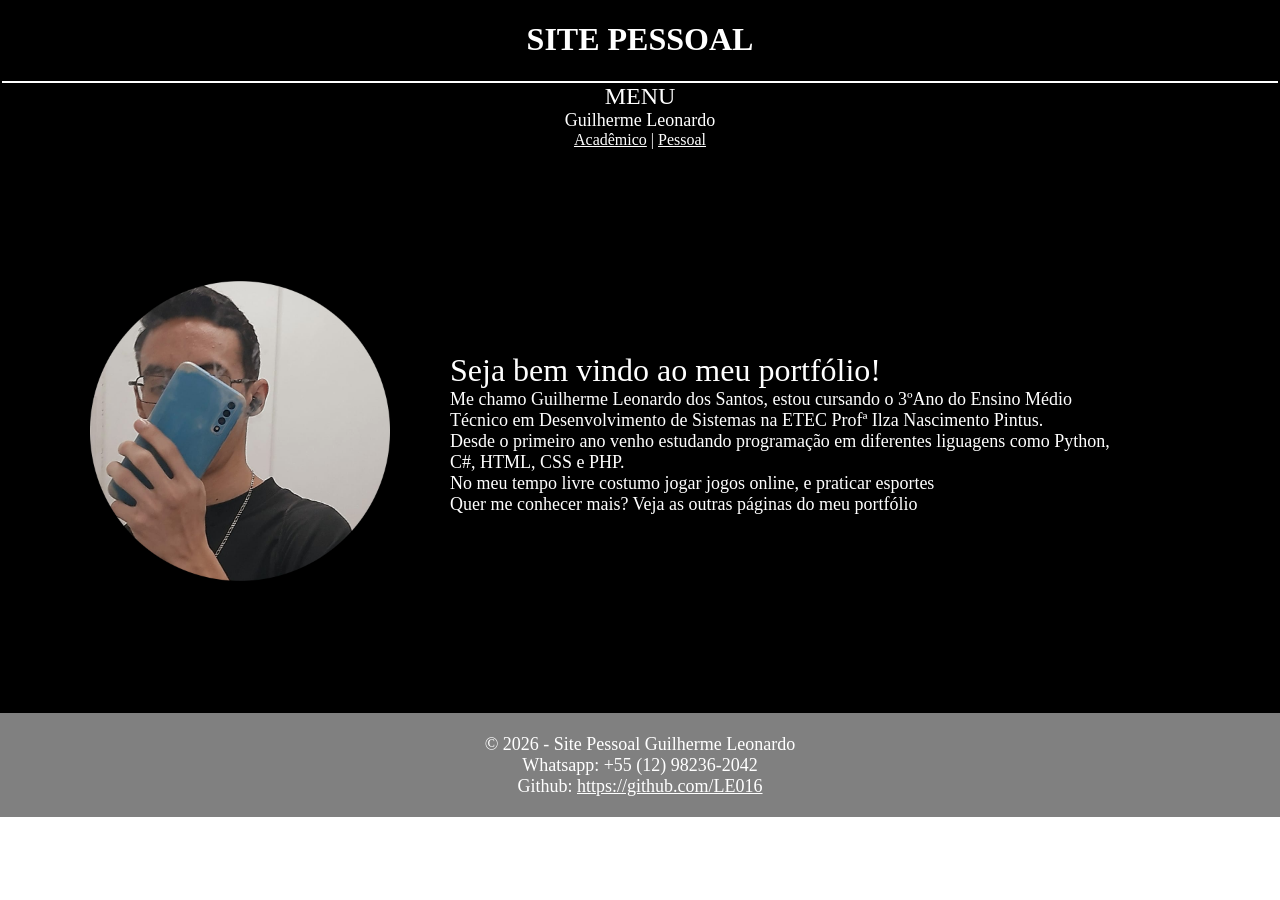
==== site pessoal/index.html @ ac3ce4ae "Primeiro commit, site pessoal - 09/03/2026 22:56" ====
<!DOCTYPE html>
<html lang="pt-br" >
<head>
    <meta charset="UTF-8">
    <meta name="viewport" content="width=device-width, initial-scale=1.0">
    <title>Site Pessoal</title>
    <style>
        *{
            margin: 0;
            padding: 0;
            color: white;
        }
    </style>
</head>
<body>
    <table width="100%" bgcolor="black">
        <!-- HEADER -->
        <tr>
            <td align="center" height="75">
                <h1>SITE PESSOAL</h1>
            </td>
        </tr>
        <tr></tr>
        <tr align="center">
            <td>
                <hr size="2" color="white">
                <p><font size="5">MENU</font></p>
                <font family="sans-serif" size="4">Guilherme Leonardo</font>
                <p><a href="1ano.html">Acadêmico</a> | <a href="pessoal.html">Pessoal</a></p>
            </td>
        </tr>

        <!-- MAIN -->
        <tr>
            <table width="100%" bgcolor="black" cellspacing="30">
                <tr height="500">
                    <th>
                        <td align="right"><img src="images/eu.png" width="300" height="300"></td>
                    </th>
                    <th>
                        <td width="60%">
                            <font size="6"><p>Seja bem vindo ao meu portfólio!</p></font>
                            <font size="4">
                                <p>Me chamo Guilherme Leonardo dos Santos, estou cursando o 3ºAno do Ensino Médio Técnico em Desenvolvimento de Sistemas na ETEC Profª Ilza Nascimento Pintus.</p>
                                <p>Desde o primeiro ano venho estudando programação em diferentes liguagens como Python, C#, HTML, CSS e PHP.</p>
                                <p>No meu tempo livre costumo jogar jogos online, e praticar esportes</p>
                                <p>Quer me conhecer mais? Veja as outras páginas do meu portfólio</p>
                            </font>
                        </td>
                    </th>
                    <th width="10%"></th>
                </tr>
            </table>
        </tr>

        <!-- FOOTER -->
        <tr>
            <table width="100%" bgcolor="gray">
                <td align="center" height="100">
                    <font size="4">
                    <p>© 2026 - Site Pessoal Guilherme Leonardo</p>
                    <p>Whatsapp: +55 (12) 98236-2042</p>
                    <p>Github: <a href="https://github.com/LE016">https://github.com/LE016</a></p>
                    </font>
                </td>
            </table>
        </tr>
    </table>
</body>
</html>
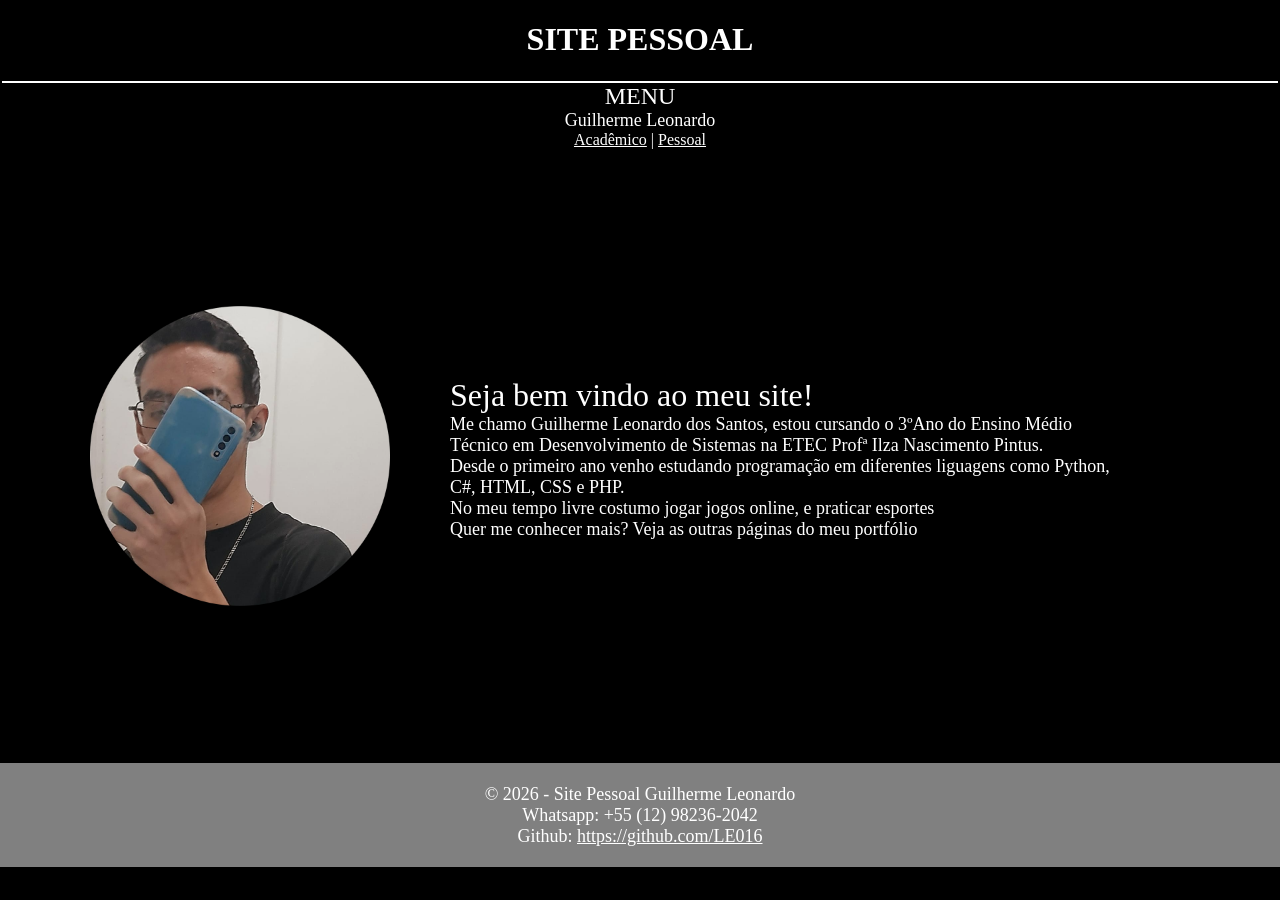
==== commit 5697e425: "Correção de erros e finalização - 09/03/2026 23:11" ====
--- a/site pessoal/index.html
+++ b/site pessoal/index.html
@@ -12,7 +12,7 @@
         }
     </style>
 </head>
-<body>
+<body bgcolor="black">
     <table width="100%" bgcolor="black">
         <!-- HEADER -->
         <tr>
@@ -33,13 +33,13 @@
         <!-- MAIN -->
         <tr>
             <table width="100%" bgcolor="black" cellspacing="30">
-                <tr height="500">
+                <tr height="550">
                     <th>
                         <td align="right"><img src="images/eu.png" width="300" height="300"></td>
                     </th>
                     <th>
                         <td width="60%">
-                            <font size="6"><p>Seja bem vindo ao meu portfólio!</p></font>
+                            <font size="6"><p>Seja bem vindo ao meu site!</p></font>
                             <font size="4">
                                 <p>Me chamo Guilherme Leonardo dos Santos, estou cursando o 3ºAno do Ensino Médio Técnico em Desenvolvimento de Sistemas na ETEC Profª Ilza Nascimento Pintus.</p>
                                 <p>Desde o primeiro ano venho estudando programação em diferentes liguagens como Python, C#, HTML, CSS e PHP.</p>
